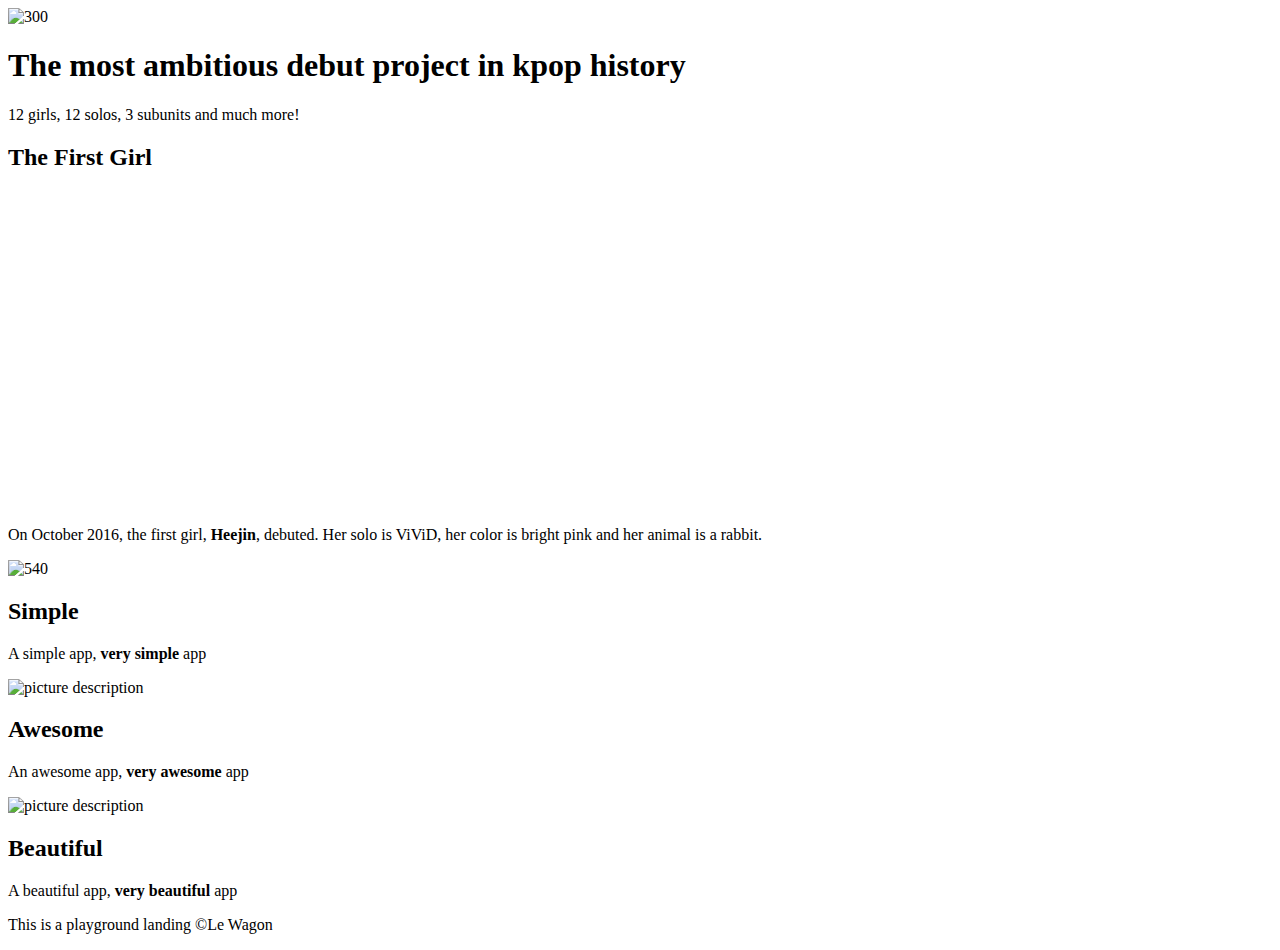
==== index.html @ d3f81335 "Create index.html" ====
<!DOCTYPE html>
  <head>
    <meta charset="utf-8">
    <img src="images/loona_12.jpg" alt="300" width="1920">
    <title>Legends in the making: a story about LOOΠΔ</title>
  </head>
  <body>
    <h1>The most ambitious debut project in kpop history</h1>
    <p>12 girls, 12 solos, 3 subunits and much more!</p>
    </p>   
	
    <h2>The First Girl</h2>
    <iframe width="560" height="315" src="https://www.youtube.com/embed/-FCYE87P5L0" frameborder="0" allow="accelerometer; autoplay; encrypted-media; gyroscope; picture-in-picture" allowfullscreen></iframe><br>
    <p>On October 2016, the first girl, <strong>Heejin</strong>, debuted. Her solo is ViViD, her color is bright pink and her animal is a rabbit.</p>

    <img src="images/heejin.jpg" alt="540" width="230">
    <h2>Simple</h2>
    <p>A simple app, <strong>very simple</strong> app</p>

    <img src="images/heart.png" alt="picture description" width="100">
    <h2>Awesome</h2>
    <p>An awesome app, <strong>very awesome</strong> app</p>

    <img src="images/laptop.png" alt="picture description" width="100">
    <h2>Beautiful</h2>
    <p>A beautiful app, <strong>very beautiful</strong> app</p>

    <p>This is a playground landing ©Le Wagon</p>
  </body>
</html>
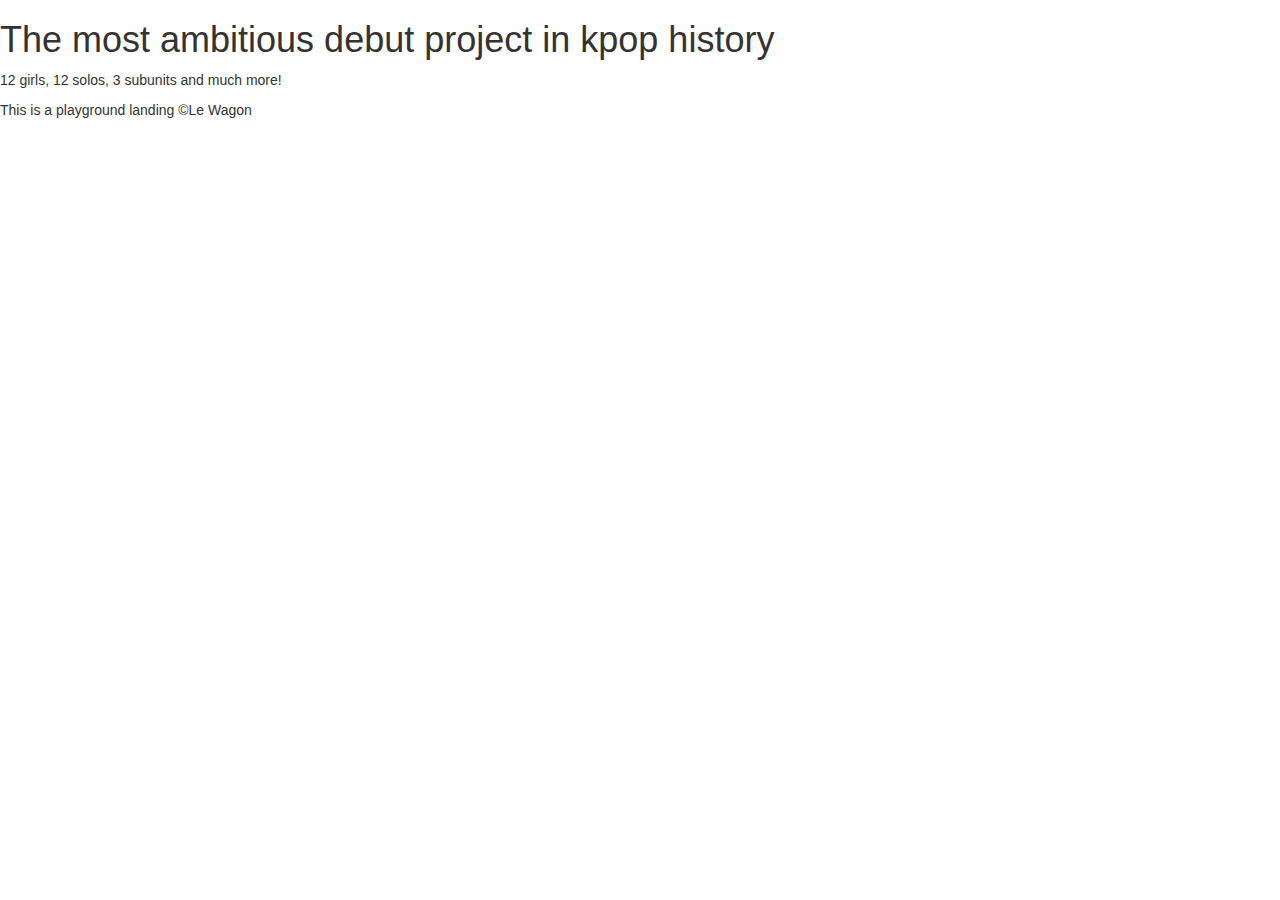
==== commit 0eb02e28: "gave up" ====
--- a/index.html
+++ b/index.html
@@ -1,30 +1,15 @@
 <!DOCTYPE html>
   <head>
+    <link rel="stylesheet" href="https://maxcdn.bootstrapcdn.com/bootstrap/3.3.7/css/bootstrap.min.css" integrity="sha384-BVYiiSIFeK1dGmJRAkycuHAHRg32OmUcww7on3RYdg4Va+PmSTsz/K68vbdEjh4u" crossorigin="anonymous">
+    <link rel="stylesheet" href="https://use.fontawesome.com/releases/v5.5.0/css/all.css">
+
     <meta charset="utf-8">
-    <img src="images/loona_12.jpg" alt="300" width="1920">
-    <title>Legends in the making: a story about LOOΠΔ</title>
+    <title>LOOΠΔ</title>
   </head>
   <body>
     <h1>The most ambitious debut project in kpop history</h1>
     <p>12 girls, 12 solos, 3 subunits and much more!</p>
     </p>   
-	
-    <h2>The First Girl</h2>
-    <iframe width="560" height="315" src="https://www.youtube.com/embed/-FCYE87P5L0" frameborder="0" allow="accelerometer; autoplay; encrypted-media; gyroscope; picture-in-picture" allowfullscreen></iframe><br>
-    <p>On October 2016, the first girl, <strong>Heejin</strong>, debuted. Her solo is ViViD, her color is bright pink and her animal is a rabbit.</p>
-
-    <img src="images/heejin.jpg" alt="540" width="230">
-    <h2>Simple</h2>
-    <p>A simple app, <strong>very simple</strong> app</p>
-
-    <img src="images/heart.png" alt="picture description" width="100">
-    <h2>Awesome</h2>
-    <p>An awesome app, <strong>very awesome</strong> app</p>
-
-    <img src="images/laptop.png" alt="picture description" width="100">
-    <h2>Beautiful</h2>
-    <p>A beautiful app, <strong>very beautiful</strong> app</p>
-
-    <p>This is a playground landing ©Le Wagon</p>
+	<p>This is a playground landing ©Le Wagon</p>
   </body>
 </html>
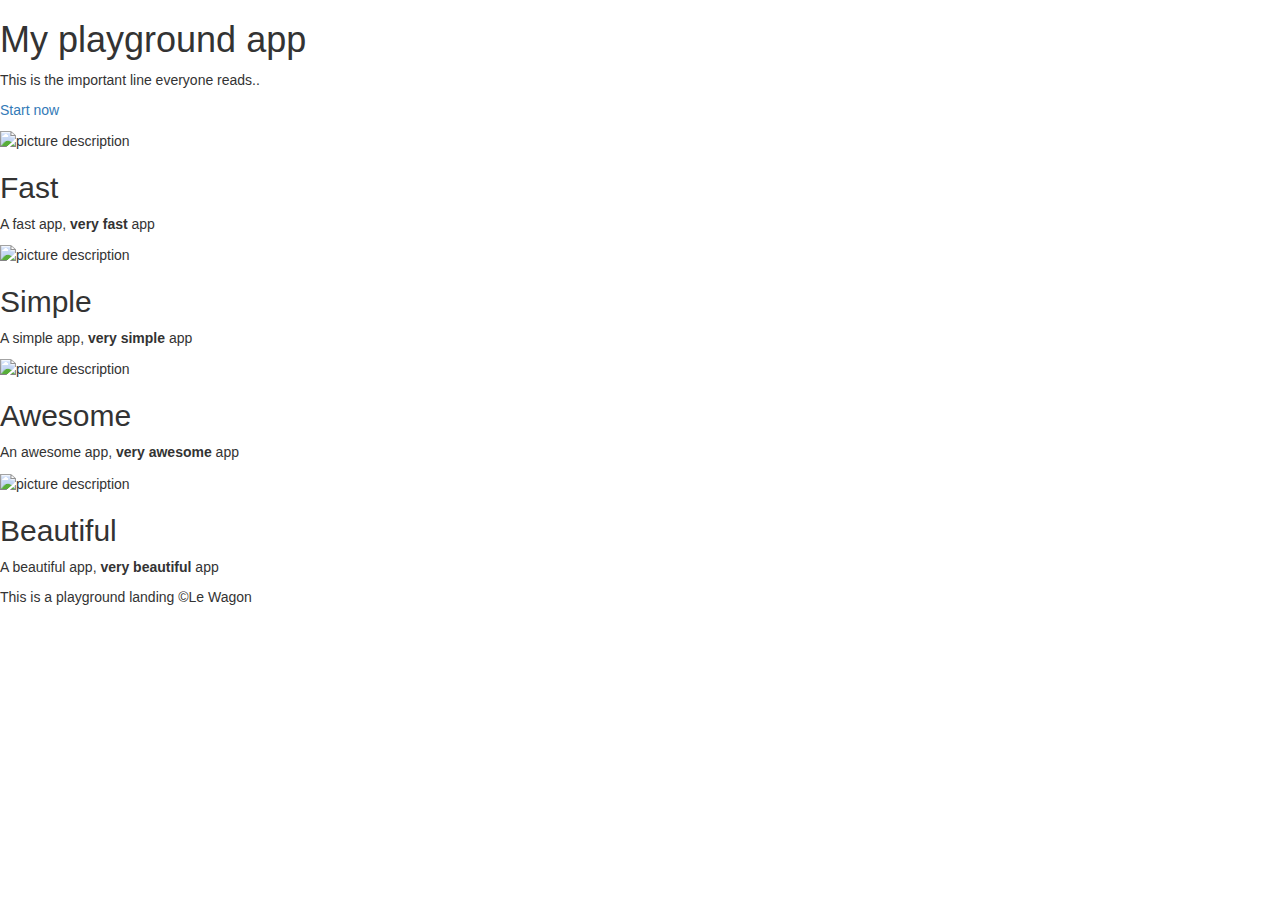
==== commit d599f602: "Update index.html" ====
--- a/index.html
+++ b/index.html
@@ -1,15 +1,32 @@
 <!DOCTYPE html>
   <head>
+    <meta charset="utf-8">
     <link rel="stylesheet" href="https://maxcdn.bootstrapcdn.com/bootstrap/3.3.7/css/bootstrap.min.css" integrity="sha384-BVYiiSIFeK1dGmJRAkycuHAHRg32OmUcww7on3RYdg4Va+PmSTsz/K68vbdEjh4u" crossorigin="anonymous">
-    <link rel="stylesheet" href="https://use.fontawesome.com/releases/v5.5.0/css/all.css">
-
-    <meta charset="utf-8">
-    <title>LOOΠΔ</title>
+    <title>My playground landing</title>
   </head>
   <body>
-    <h1>The most ambitious debut project in kpop history</h1>
-    <p>12 girls, 12 solos, 3 subunits and much more!</p>
-    </p>   
-	<p>This is a playground landing ©Le Wagon</p>
+    <h1>My playground app</h1>
+    <p>This is the important line everyone reads..</p>
+    <p>
+      <a href="#">Start now</a>
+    </p>
+
+    <img src="images/briefcase.png" alt="picture description" width="100">
+    <h2>Fast</h2>
+    <p>A fast app, <strong>very fast</strong> app</p>
+
+    <img src="images/diamond.png" alt="picture description" width="100">
+    <h2>Simple</h2>
+    <p>A simple app, <strong>very simple</strong> app</p>
+
+    <img src="images/heart.png" alt="picture description" width="100">
+    <h2>Awesome</h2>
+    <p>An awesome app, <strong>very awesome</strong> app</p>
+
+    <img src="images/laptop.png" alt="picture description" width="100">
+    <h2>Beautiful</h2>
+    <p>A beautiful app, <strong>very beautiful</strong> app</p>
+
+    <p>This is a playground landing ©Le Wagon</p>
   </body>
 </html>
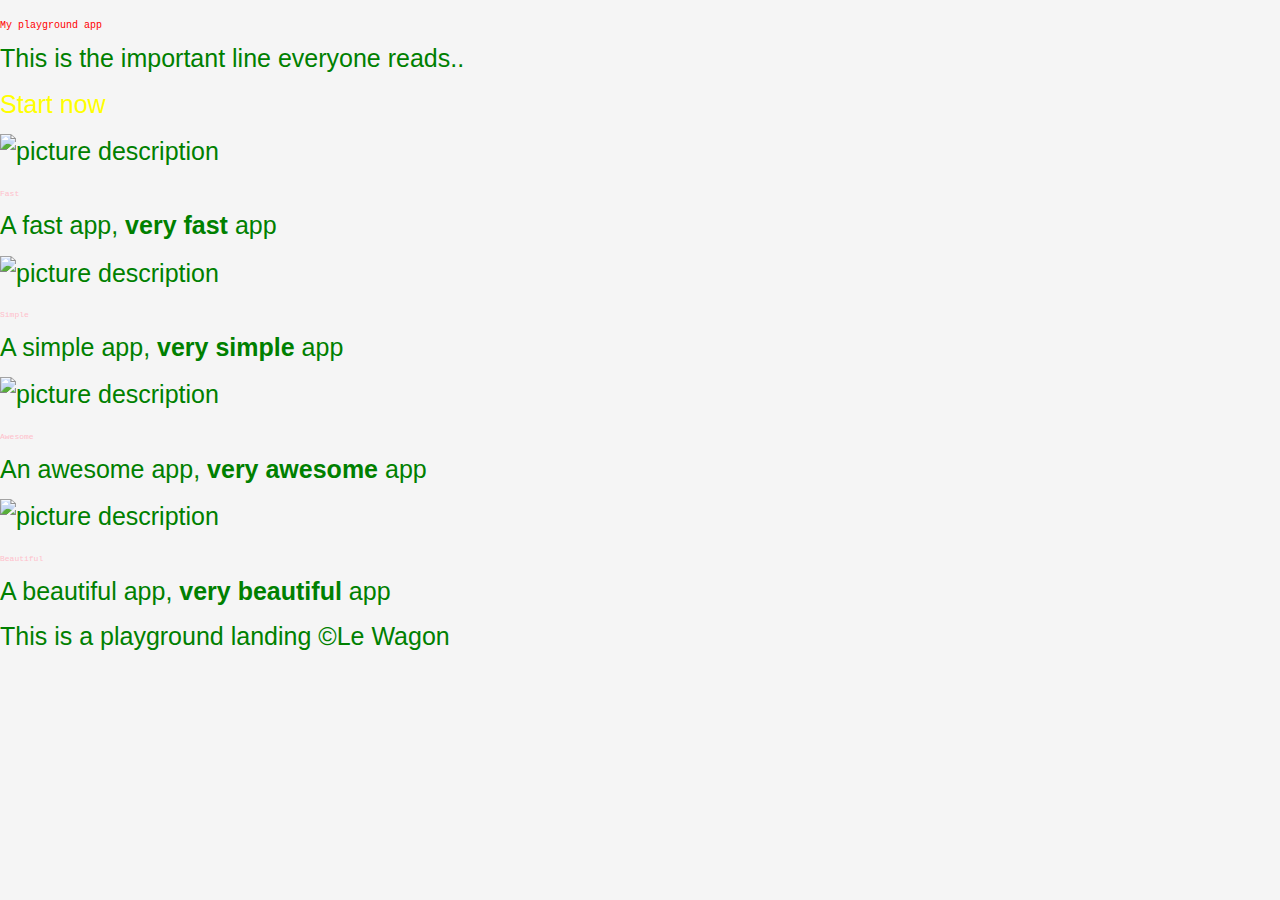
==== commit 54421e83: "css" ====
--- a/index.html
+++ b/index.html
@@ -2,6 +2,7 @@
   <head>
     <meta charset="utf-8">
     <link rel="stylesheet" href="https://maxcdn.bootstrapcdn.com/bootstrap/3.3.7/css/bootstrap.min.css" integrity="sha384-BVYiiSIFeK1dGmJRAkycuHAHRg32OmUcww7on3RYdg4Va+PmSTsz/K68vbdEjh4u" crossorigin="anonymous">
+    <link href='style.css' rel='stylesheet'>
     <title>My playground landing</title>
   </head>
   <body>
--- a/style.css
+++ b/style.css
@@ -0,0 +1,26 @@
+/* style.css */
+body{
+  background: rgb(245,245,245);
+  color: green;
+  font-size: 25px;
+  font-family: Helvetica;
+}
+h1{
+  font-family: Courier;
+  color: red;
+  font-weight: lighter;
+  font-size: 10px;
+}
+h2 {
+  font-family: Courier;
+  color: pink;
+  font-weight: lighter;
+  font-size: 8px;
+}
+a {
+  color: yellow;
+}
+a:hover {
+  text-decoration: none;
+  color: purple;
+}
